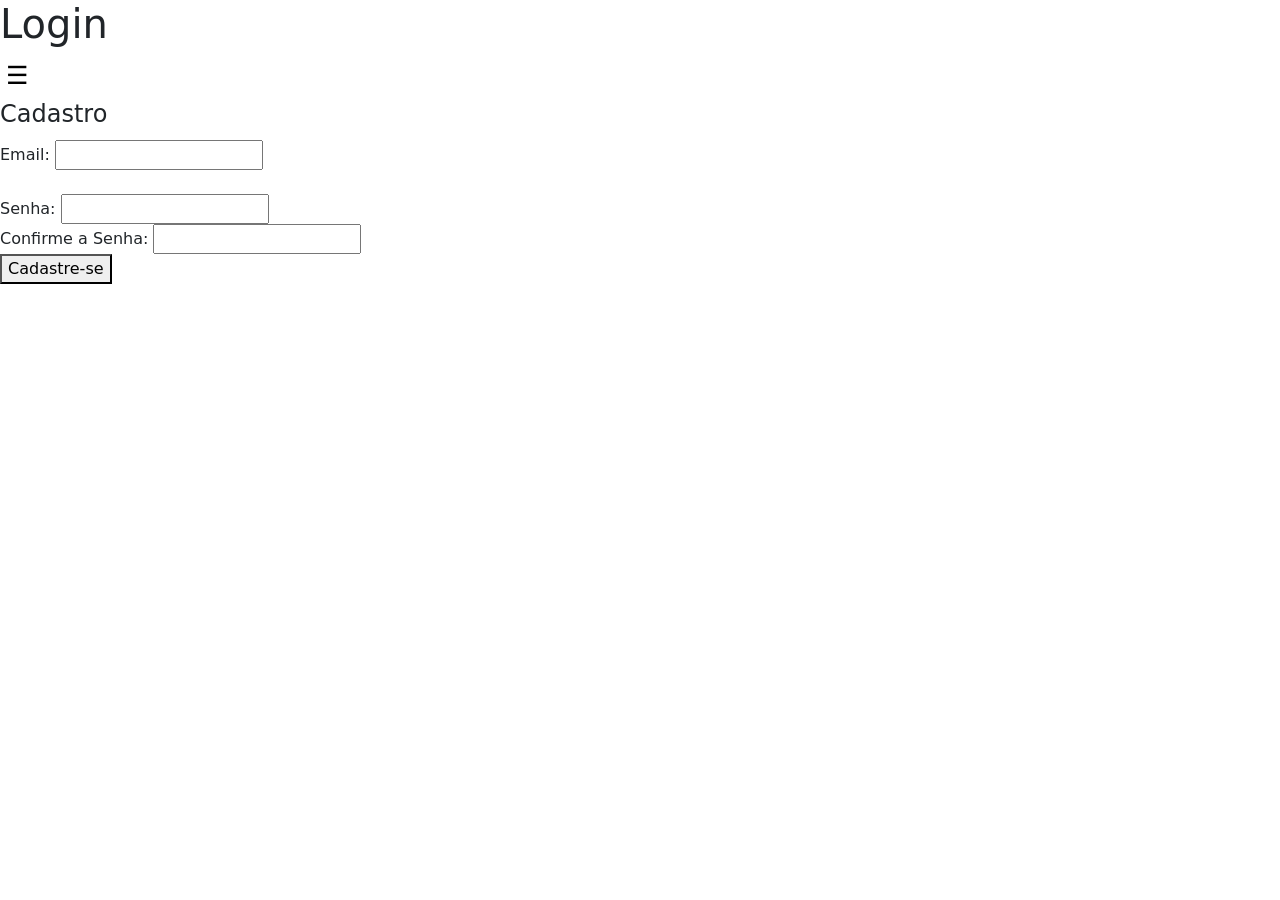
==== cadastro.html @ 47ce40fb "Create cadastro.html" ====
<!DOCTYPE html>

<html>
   
    <head>
        <!--inicio tela de cadastro-->
     <section>
        <meta name="description" content="site">
        <meta charset="UTF-8">
    <meta name="viewport" content="width=device-width, initial-scale=1.0">
    <link href="https://cdn.jsdelivr.net/npm/bootstrap@5.3.0/dist/css/bootstrap.min.css" rel="stylesheet">
    <script src="https://cdn.jsdelivr.net/npm/bootstrap@5.3.0/dist/js/bootstrap.bundle.min.js"></script>
        <title>Login</title>
        <style>
    .menu-btn {
            font-size: 25px;
            background: white;
            border: 0px solid white;
            cursor: pointer;
        }

        #menu {
            display: none;
        }

        #menu.ativo {
            display: flex;
            flex-direction: column;
            position: absolute;
            top: 50px;
            left: 0;
            background: white;
            padding: 15px;
            gap: 10px;
            border: 1px solid #ccc;
        }

        #menu a {
            text-decoration: none;
            color: black;
        }
    
   </style>
        <h1>Login</h1>
</section>
    </head>
    <body>
     <section>
      <header>


    <button class="menu-btn" onclick="abrirMenu()">☰</button>

    <nav id="menu">
        <a href="index.html">Início</a>
        <a href="sobre.html">Sobre</a>
        <a href="projetos.html">Projetos</a>
        <a href="contato.html">Contato</a>
        <a href="login.html">Login</a>
    </nav>
</header>

<script>
function abrirMenu() {
    document.getElementById("menu").classList.toggle("ativo");
}
</script>

    
    <section>
        <!--caixas de de informacoes-->
        <section>
       <form>
              
                <legend>Cadastro</legend>
                <label for="email">Email:</label>
                <input type="text" id="email" name="name"><br><br>
                <label for="senha">Senha:</label>
                <input type="password" id="senha" name="name"><br>
                <label for="senha2">Confirme a Senha:</label>
                <input type="password" id="senha2" name="name"><br>
                <button onclick=>Cadastre-se</button>
                
            </form>
        </section>

        
    
    </body>
    

    <main>

    </main>
    <footer>
        
    </footer>
    </html>
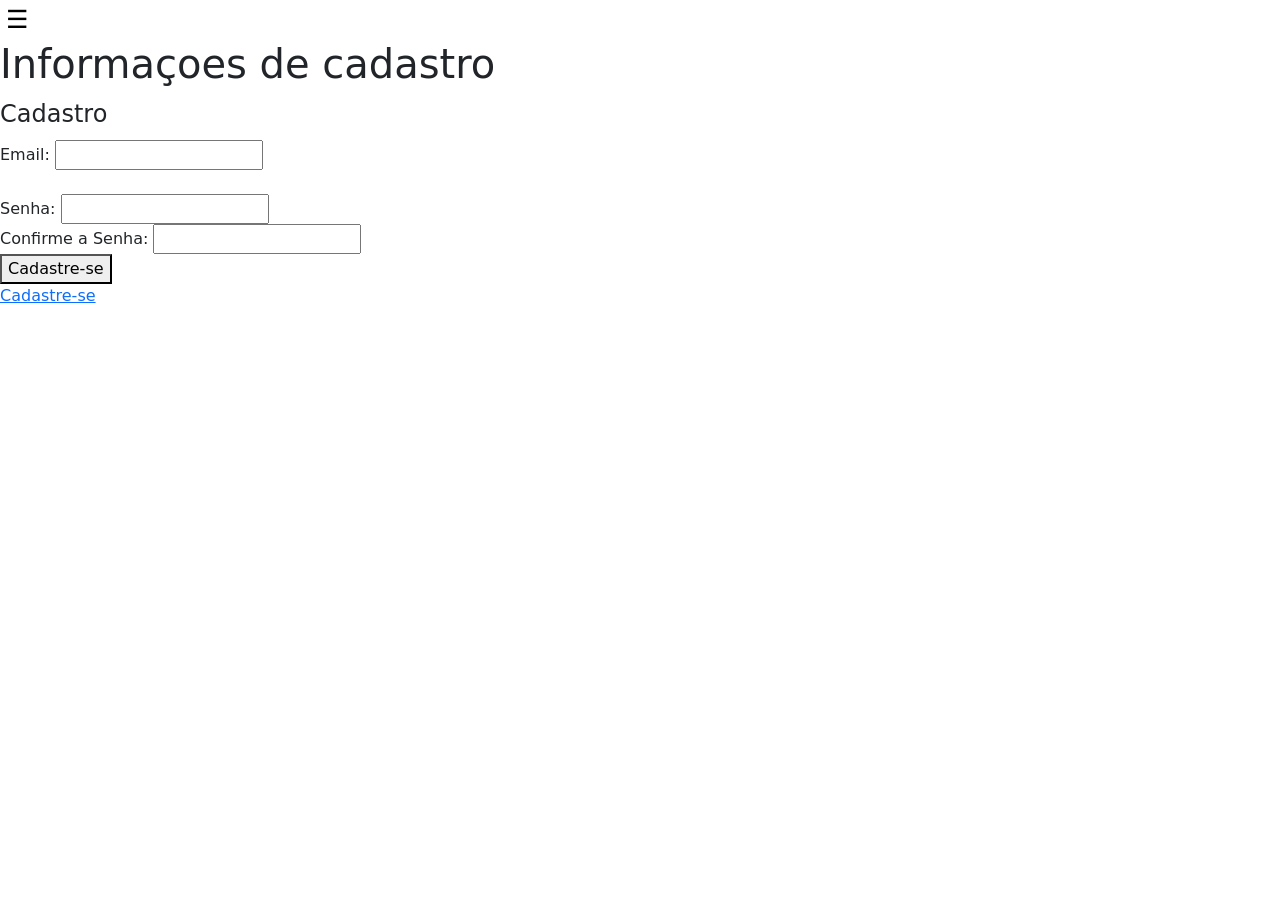
==== commit d9d7a768: "Update cadastro.html" ====
--- a/cadastro.html
+++ b/cadastro.html
@@ -1,10 +1,10 @@
- <!DOCTYPE html>
+<!DOCTYPE html>
 
 <html>
-   
+
     <head>
         <!--inicio tela de cadastro-->
-     <section>
+    <section>
         <meta name="description" content="site">
         <meta charset="UTF-8">
     <meta name="viewport" content="width=device-width, initial-scale=1.0">
@@ -40,13 +40,17 @@
             color: black;
         }
     
-   </style>
-        <h1>Login</h1>
+</style>
+        
 </section>
+
     </head>
+
+
     <body>
-     <section>
-      <header>
+        
+    <section>
+    <header>
 
 
     <button class="menu-btn" onclick="abrirMenu()">☰</button>
@@ -68,10 +72,10 @@
 
     
     <section>
-        <!--caixas de de informacoes-->
+        <!--caixas de informacoes-->
         <section>
-       <form>
-              
+            <header><h1>Informaçoes de cadastro</h1></header>
+    <form>
                 <legend>Cadastro</legend>
                 <label for="email">Email:</label>
                 <input type="text" id="email" name="name"><br><br>
@@ -80,12 +84,14 @@
                 <label for="senha2">Confirme a Senha:</label>
                 <input type="password" id="senha2" name="name"><br>
                 <button onclick=>Cadastre-se</button>
-                
+                <p> <a href="cadastro.html" target="_blank">Cadastre-se</a></p><br>
             </form>
         </section>
+        
+        
+
 
         
-    
     </body>
     
 
@@ -96,3 +102,5 @@
         
     </footer>
     </html>
+
+     
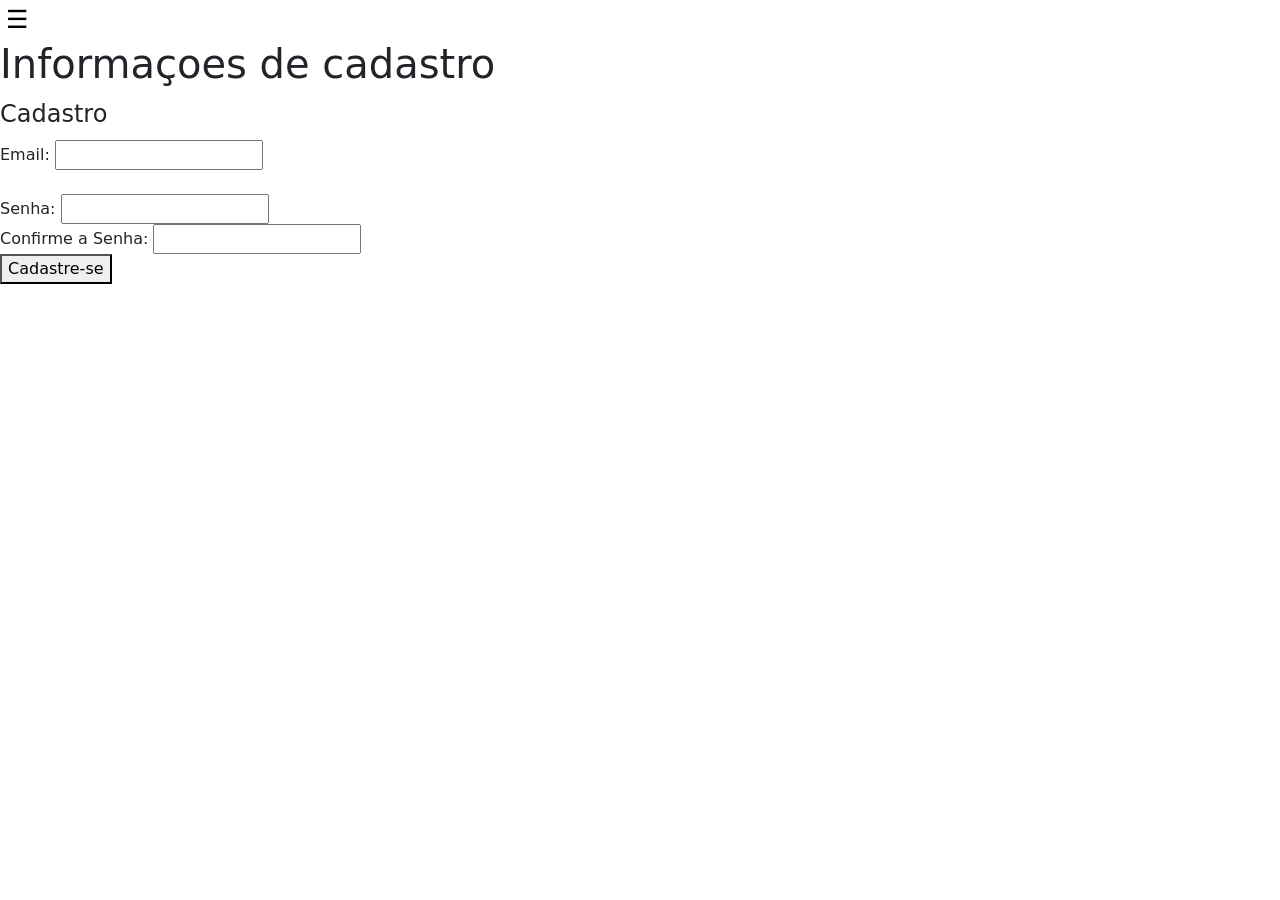
==== commit a7489175: "Update cadastro.html" ====
--- a/cadastro.html
+++ b/cadastro.html
@@ -84,7 +84,7 @@
                 <label for="senha2">Confirme a Senha:</label>
                 <input type="password" id="senha2" name="name"><br>
                 <button onclick=>Cadastre-se</button>
-                <p> <a href="cadastro.html" target="_blank">Cadastre-se</a></p><br>
+            
             </form>
         </section>
         
